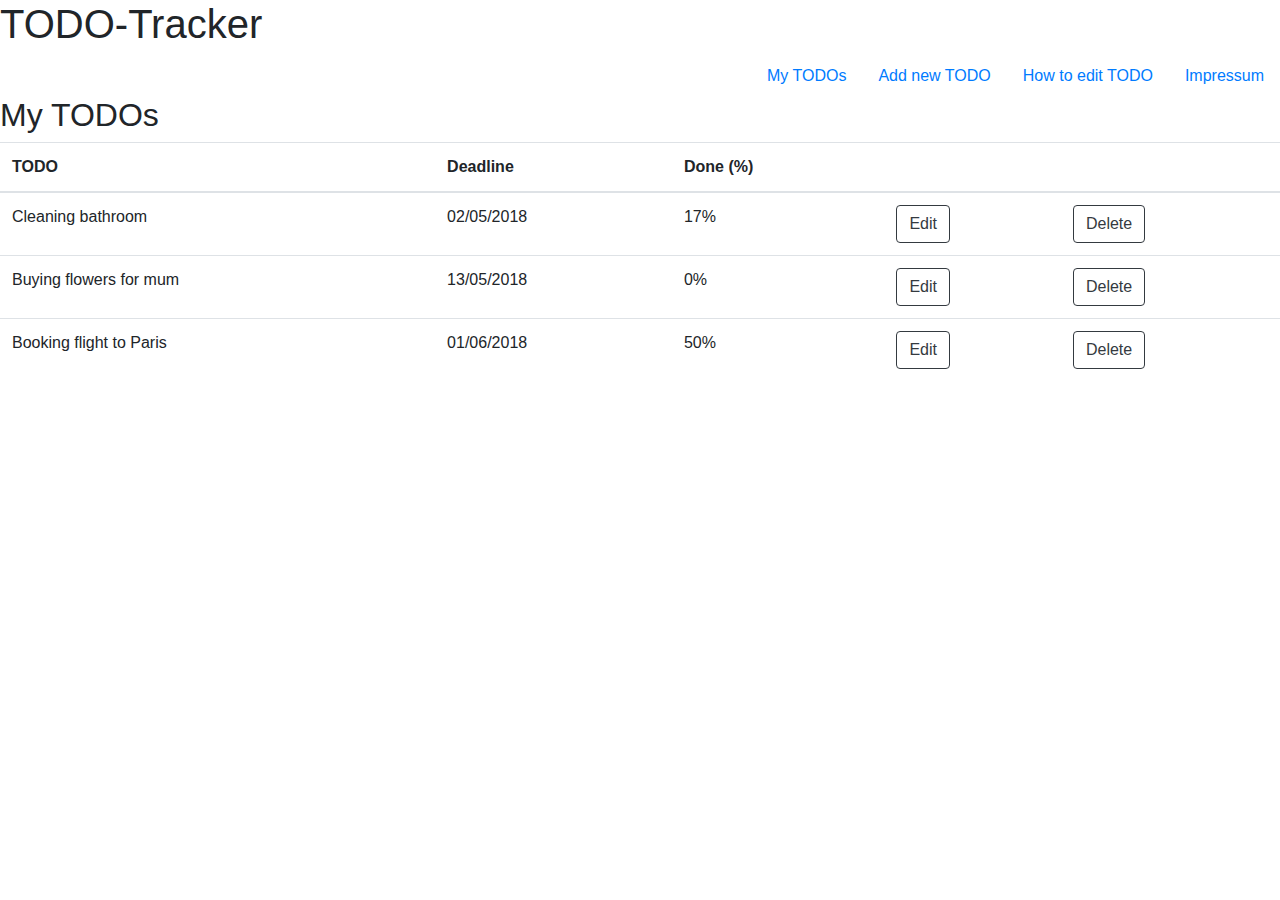
==== index.html @ 0db9ea51 "Add files via upload" ====
<!doctype html>
<html lang="en">
  <head>
    <!-- Required meta tags -->
    <meta charset="utf-8">
    <meta name="viewport" content="width=device-width, initial-scale=1, shrink-to-fit=no">

    <!-- Bootstrap CSS -->
    <link rel="stylesheet" href="https://maxcdn.bootstrapcdn.com/bootstrap/4.0.0/css/bootstrap.min.css" integrity="sha384-Gn5384xqQ1aoWXA+058RXPxPg6fy4IWvTNh0E263XmFcJlSAwiGgFAW/dAiS6JXm" crossorigin="anonymous">

    <title>TODO-Tracker</title>
  </head>
  <body>
    <h1>TODO-Tracker</h1>
    
    <!--Menu to navigate to subpages-->
    <nav>
        <ul class="nav nav-pills justify-content-end flex-column flex-sm-row">
      <li class="nav-item">
        <a class="nav-link flex-sm-fill " href="index.html">My TODOs</a>
      </li>
      <li class="nav-item">
        <a class="nav-link flex-sm-fill " href="addTODO.html">Add new TODO</a>
      </li>
      <li class="nav-item">
        <a class="nav-link flex-sm-fill " href="editTODO.html">How to edit TODO</a>
      </li>
      <li class="nav-item">
        <a class="nav-link flex-sm-fill " href="impressum.html">Impressum</a>
      </li>
    </ul>
    </nav>
    
    <main>
        <h2>My TODOs</h2>
        <div class = "table-responsive">
          <table class="table">
              <thead>
                <tr>
                  <th>TODO</th>
                  <th>Deadline</th>
                  <th>Done (%)</th>
                  <th></th>
                  <th></th>
                </tr>
              </thead>
              <tbody>
                <tr>
                  <td>Cleaning bathroom</td>
                  <td>02/05/2018</td>
                  <td>17%</td>
                  <td><button type="button" class="btn btn-outline-dark">Edit</button></td>
                  <td><button type="button" class="btn btn-outline-dark">Delete</button></td>
                </tr>
                <tr>
                  <td>Buying flowers for mum</td>
                  <td>13/05/2018</td>
                  <td>0%</td>
                  <td><button type="button" class="btn btn-outline-dark">Edit</button></td>
                  <td><button type="button" class="btn btn-outline-dark">Delete</button></td>
                </tr>
                <tr>
                  <td>Booking flight to Paris</td>
                  <td>01/06/2018</td>
                  <td>50%</td>
                  <td><button type="button" class="btn btn-outline-dark">Edit</button></td>
                  <td><button type="button" class="btn btn-outline-dark">Delete</button></td>
                </tr>
              </tbody>
          </table>
        </div>
    </main>

    <!-- Optional JavaScript -->
    <!-- jQuery first, then Popper.js, then Bootstrap JS -->
    <script src="https://code.jquery.com/jquery-3.2.1.slim.min.js" integrity="sha384-KJ3o2DKtIkvYIK3UENzmM7KCkRr/rE9/Qpg6aAZGJwFDMVNA/GpGFF93hXpG5KkN" crossorigin="anonymous"></script>
    <script src="https://cdnjs.cloudflare.com/ajax/libs/popper.js/1.12.9/umd/popper.min.js" integrity="sha384-ApNbgh9B+Y1QKtv3Rn7W3mgPxhU9K/ScQsAP7hUibX39j7fakFPskvXusvfa0b4Q" crossorigin="anonymous"></script>
    <script src="https://maxcdn.bootstrapcdn.com/bootstrap/4.0.0/js/bootstrap.min.js" integrity="sha384-JZR6Spejh4U02d8jOt6vLEHfe/JQGiRRSQQxSfFWpi1MquVdAyjUar5+76PVCmYl" crossorigin="anonymous"></script>
  </body>
</html>
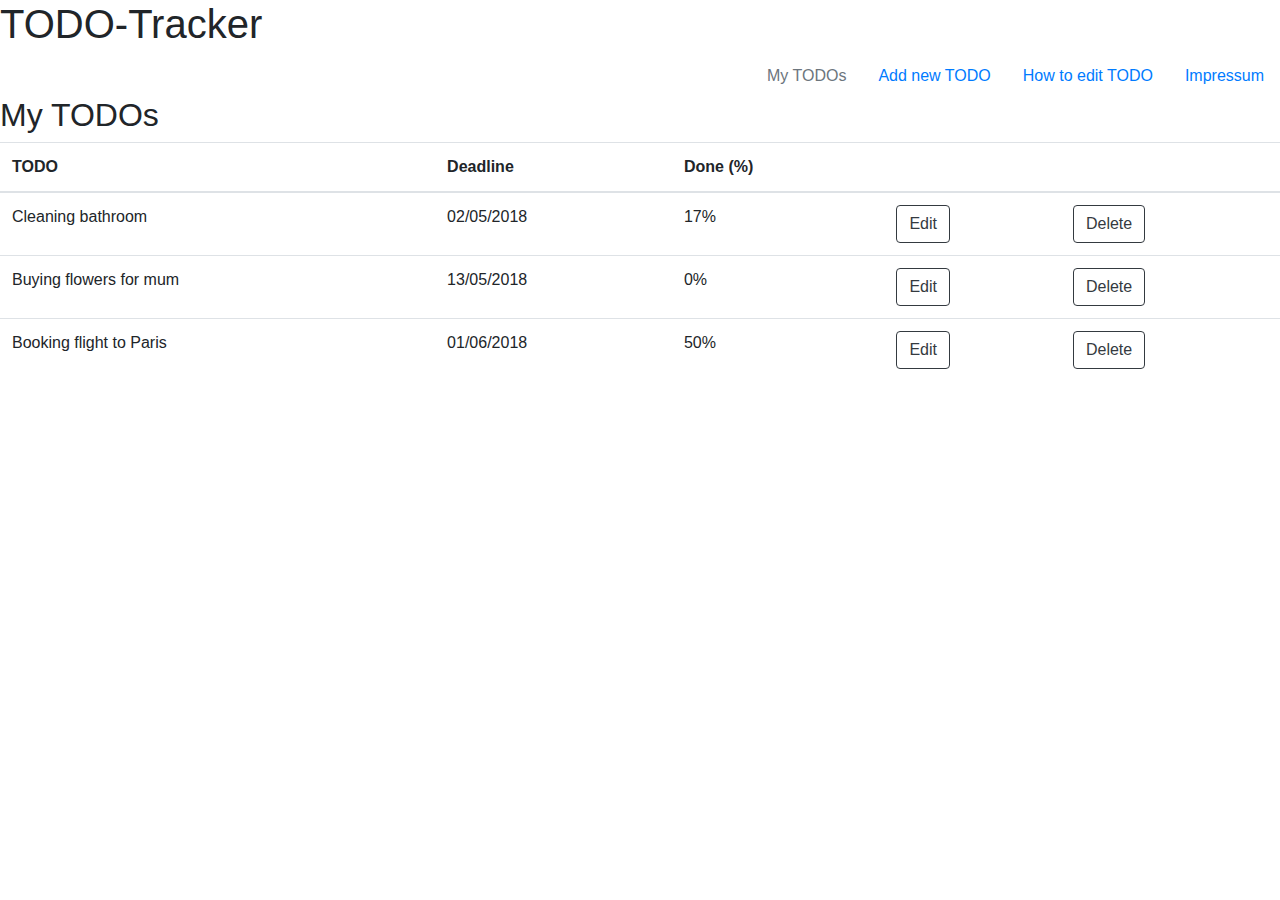
==== commit 6fa52666: "index - Navbar verbessert" ====
--- a/index.html
+++ b/index.html
@@ -1,80 +1,82 @@
-<!doctype html>
-<html lang="en">
-  <head>
-    <!-- Required meta tags -->
-    <meta charset="utf-8">
-    <meta name="viewport" content="width=device-width, initial-scale=1, shrink-to-fit=no">
-
-    <!-- Bootstrap CSS -->
-    <link rel="stylesheet" href="https://maxcdn.bootstrapcdn.com/bootstrap/4.0.0/css/bootstrap.min.css" integrity="sha384-Gn5384xqQ1aoWXA+058RXPxPg6fy4IWvTNh0E263XmFcJlSAwiGgFAW/dAiS6JXm" crossorigin="anonymous">
-
-    <title>TODO-Tracker</title>
-  </head>
-  <body>
-    <h1>TODO-Tracker</h1>
-    
-    <!--Menu to navigate to subpages-->
-    <nav>
-        <ul class="nav nav-pills justify-content-end flex-column flex-sm-row">
-      <li class="nav-item">
-        <a class="nav-link flex-sm-fill " href="index.html">My TODOs</a>
-      </li>
-      <li class="nav-item">
-        <a class="nav-link flex-sm-fill " href="addTODO.html">Add new TODO</a>
-      </li>
-      <li class="nav-item">
-        <a class="nav-link flex-sm-fill " href="editTODO.html">How to edit TODO</a>
-      </li>
-      <li class="nav-item">
-        <a class="nav-link flex-sm-fill " href="impressum.html">Impressum</a>
-      </li>
-    </ul>
-    </nav>
-    
-    <main>
-        <h2>My TODOs</h2>
-        <div class = "table-responsive">
-          <table class="table">
-              <thead>
-                <tr>
-                  <th>TODO</th>
-                  <th>Deadline</th>
-                  <th>Done (%)</th>
-                  <th></th>
-                  <th></th>
-                </tr>
-              </thead>
-              <tbody>
-                <tr>
-                  <td>Cleaning bathroom</td>
-                  <td>02/05/2018</td>
-                  <td>17%</td>
-                  <td><button type="button" class="btn btn-outline-dark">Edit</button></td>
-                  <td><button type="button" class="btn btn-outline-dark">Delete</button></td>
-                </tr>
-                <tr>
-                  <td>Buying flowers for mum</td>
-                  <td>13/05/2018</td>
-                  <td>0%</td>
-                  <td><button type="button" class="btn btn-outline-dark">Edit</button></td>
-                  <td><button type="button" class="btn btn-outline-dark">Delete</button></td>
-                </tr>
-                <tr>
-                  <td>Booking flight to Paris</td>
-                  <td>01/06/2018</td>
-                  <td>50%</td>
-                  <td><button type="button" class="btn btn-outline-dark">Edit</button></td>
-                  <td><button type="button" class="btn btn-outline-dark">Delete</button></td>
-                </tr>
-              </tbody>
-          </table>
-        </div>
-    </main>
-
-    <!-- Optional JavaScript -->
-    <!-- jQuery first, then Popper.js, then Bootstrap JS -->
-    <script src="https://code.jquery.com/jquery-3.2.1.slim.min.js" integrity="sha384-KJ3o2DKtIkvYIK3UENzmM7KCkRr/rE9/Qpg6aAZGJwFDMVNA/GpGFF93hXpG5KkN" crossorigin="anonymous"></script>
-    <script src="https://cdnjs.cloudflare.com/ajax/libs/popper.js/1.12.9/umd/popper.min.js" integrity="sha384-ApNbgh9B+Y1QKtv3Rn7W3mgPxhU9K/ScQsAP7hUibX39j7fakFPskvXusvfa0b4Q" crossorigin="anonymous"></script>
-    <script src="https://maxcdn.bootstrapcdn.com/bootstrap/4.0.0/js/bootstrap.min.js" integrity="sha384-JZR6Spejh4U02d8jOt6vLEHfe/JQGiRRSQQxSfFWpi1MquVdAyjUar5+76PVCmYl" crossorigin="anonymous"></script>
-  </body>
+<!doctype html>
+<html lang="en">
+  <head>
+    <!-- Required meta tags -->
+    <meta charset="utf-8">
+    <meta name="viewport" content="width=device-width, initial-scale=1, shrink-to-fit=no">
+
+    <!-- Bootstrap CSS -->
+    <link rel="stylesheet" href="https://maxcdn.bootstrapcdn.com/bootstrap/4.0.0/css/bootstrap.min.css" integrity="sha384-Gn5384xqQ1aoWXA+058RXPxPg6fy4IWvTNh0E263XmFcJlSAwiGgFAW/dAiS6JXm" crossorigin="anonymous">
+
+    <title>TODO-Tracker</title>
+  </head>
+  <body>
+    <h1>TODO-Tracker</h1>
+    
+    <!--Menu to navigate to subpages-->
+	<nav>
+        <ul class="nav justify-content-end flex-column flex-sm-row">
+      <li class="nav-item">
+        <a class="nav-link flex-sm-fill disabled" href="index.html">My TODOs</a>
+      </li>
+      <li class="nav-item">
+        <a class="nav-link flex-sm-fill " href="addTODO.html">Add new TODO</a>
+      </li>
+      <li class="nav-item">
+        <a class="nav-link flex-sm-fill " href="editTODO.html">How to edit TODO</a>
+      </li>
+      <li class="nav-item">
+        <a class="nav-link flex-sm-fill " href="impressum.html">Impressum</a>
+      </li>
+		</ul>
+	</nav>
+
+	
+    
+    <main>
+        <h2>My TODOs</h2>
+        <div class = "table-responsive">
+          <table class="table">
+              <thead>
+                <tr>
+                  <th>TODO</th>
+                  <th>Deadline</th>
+                  <th>Done (%)</th>
+                  <th></th>
+                  <th></th>
+                </tr>
+              </thead>
+              <tbody>
+                <tr>
+                  <td>Cleaning bathroom</td>
+                  <td>02/05/2018</td>
+                  <td>17%</td>
+                  <td><button type="button" class="btn btn-outline-dark">Edit</button></td>
+                  <td><button type="button" class="btn btn-outline-dark">Delete</button></td>
+                </tr>
+                <tr>
+                  <td>Buying flowers for mum</td>
+                  <td>13/05/2018</td>
+                  <td>0%</td>
+                  <td><button type="button" class="btn btn-outline-dark">Edit</button></td>
+                  <td><button type="button" class="btn btn-outline-dark">Delete</button></td>
+                </tr>
+                <tr>
+                  <td>Booking flight to Paris</td>
+                  <td>01/06/2018</td>
+                  <td>50%</td>
+                  <td><button type="button" class="btn btn-outline-dark">Edit</button></td>
+                  <td><button type="button" class="btn btn-outline-dark">Delete</button></td>
+                </tr>
+              </tbody>
+          </table>
+        </div>
+    </main>
+
+    <!-- Optional JavaScript -->
+    <!-- jQuery first, then Popper.js, then Bootstrap JS -->
+    <script src="https://code.jquery.com/jquery-3.2.1.slim.min.js" integrity="sha384-KJ3o2DKtIkvYIK3UENzmM7KCkRr/rE9/Qpg6aAZGJwFDMVNA/GpGFF93hXpG5KkN" crossorigin="anonymous"></script>
+    <script src="https://cdnjs.cloudflare.com/ajax/libs/popper.js/1.12.9/umd/popper.min.js" integrity="sha384-ApNbgh9B+Y1QKtv3Rn7W3mgPxhU9K/ScQsAP7hUibX39j7fakFPskvXusvfa0b4Q" crossorigin="anonymous"></script>
+    <script src="https://maxcdn.bootstrapcdn.com/bootstrap/4.0.0/js/bootstrap.min.js" integrity="sha384-JZR6Spejh4U02d8jOt6vLEHfe/JQGiRRSQQxSfFWpi1MquVdAyjUar5+76PVCmYl" crossorigin="anonymous"></script>
+  </body>
 </html>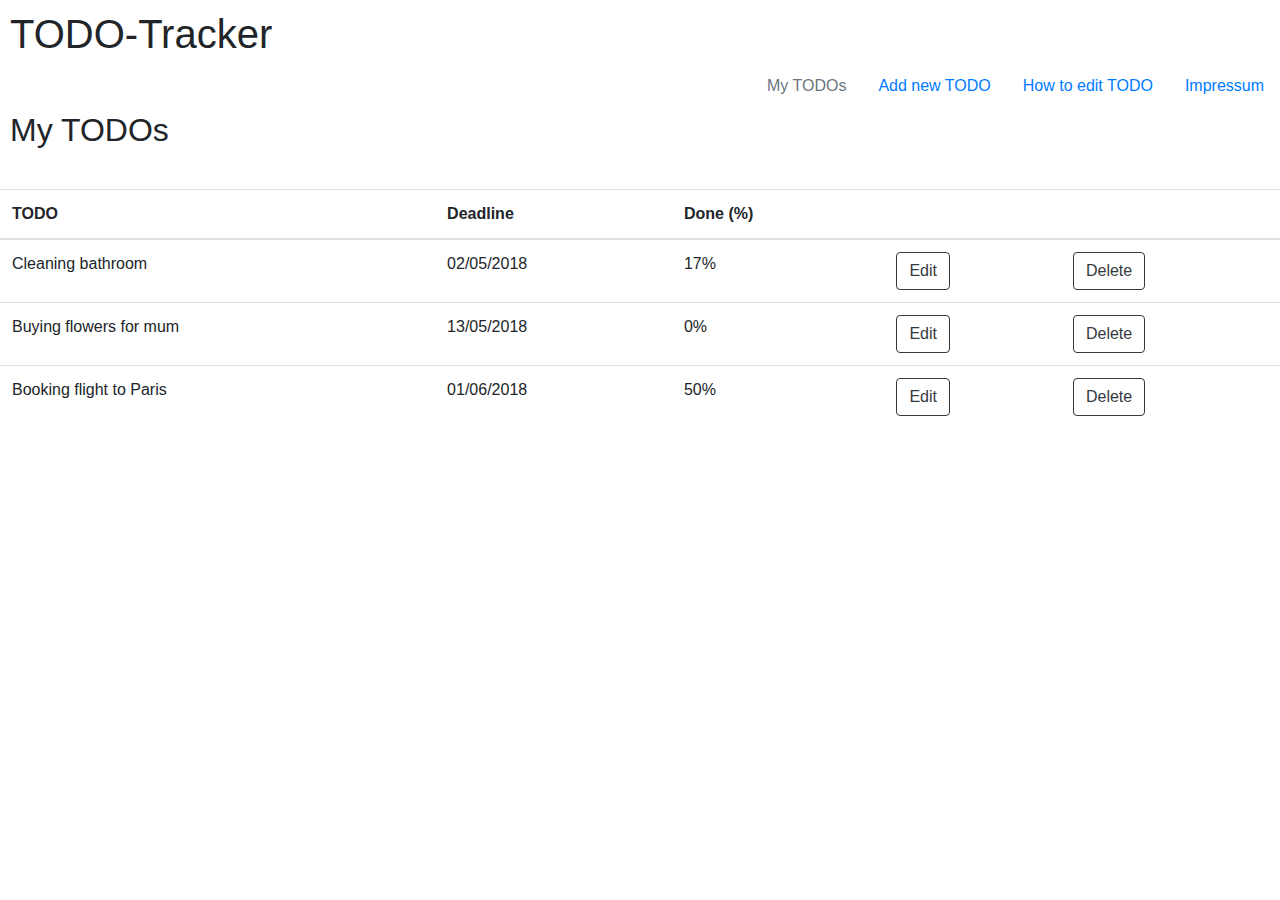
==== commit fa4d7940: "kleine Überarbeitung mit css" ====
--- a/index.html
+++ b/index.html
@@ -7,7 +7,8 @@
 
     <!-- Bootstrap CSS -->
     <link rel="stylesheet" href="https://maxcdn.bootstrapcdn.com/bootstrap/4.0.0/css/bootstrap.min.css" integrity="sha384-Gn5384xqQ1aoWXA+058RXPxPg6fy4IWvTNh0E263XmFcJlSAwiGgFAW/dAiS6JXm" crossorigin="anonymous">
-
+	<link rel="stylesheet" type="text/css" href="todos.css">
+	
     <title>TODO-Tracker</title>
   </head>
   <body>
@@ -23,7 +24,7 @@
         <a class="nav-link flex-sm-fill " href="addTODO.html">Add new TODO</a>
       </li>
       <li class="nav-item">
-        <a class="nav-link flex-sm-fill " href="editTODO.html">How to edit TODO</a>
+        <a class="nav-link flex-sm-fill " href="howToeditTODO.html">How to edit TODO</a>
       </li>
       <li class="nav-item">
         <a class="nav-link flex-sm-fill " href="impressum.html">Impressum</a>
@@ -51,7 +52,7 @@
                   <td>Cleaning bathroom</td>
                   <td>02/05/2018</td>
                   <td>17%</td>
-                  <td><button type="button" class="btn btn-outline-dark">Edit</button></td>
+                  <td><button onclick="location.href='editTODO.html'" type="button" class="btn btn-outline-dark">Edit</button></td>
                   <td><button type="button" class="btn btn-outline-dark">Delete</button></td>
                 </tr>
                 <tr>
--- a/todos.css
+++ b/todos.css
@@ -0,0 +1,10 @@
+h1 {
+	margin-top: 10px;
+	margin-left: 10px;
+}
+
+h2 {
+	margin-top: 5px;
+	margin-left: 10px;
+	margin-bottom: 40px;
+}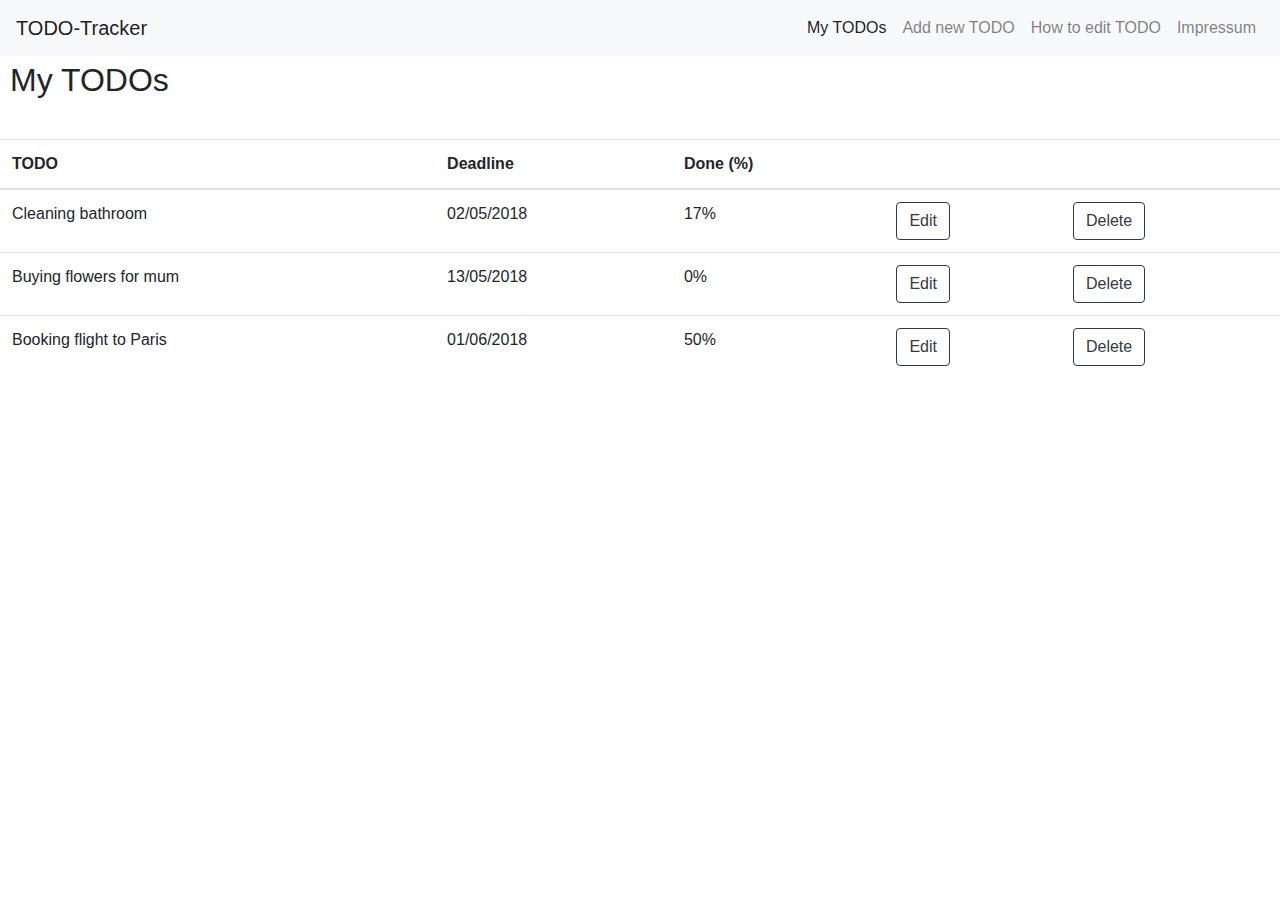
==== commit bcb0471e: "consistent navbar, minor changes" ====
--- a/index.html
+++ b/index.html
@@ -8,36 +8,32 @@
     <!-- Bootstrap CSS -->
     <link rel="stylesheet" href="https://maxcdn.bootstrapcdn.com/bootstrap/4.0.0/css/bootstrap.min.css" integrity="sha384-Gn5384xqQ1aoWXA+058RXPxPg6fy4IWvTNh0E263XmFcJlSAwiGgFAW/dAiS6JXm" crossorigin="anonymous">
 	<link rel="stylesheet" type="text/css" href="todos.css">
+	<link rel="icon" type="image/svg+xml" href="favicon.svg" sizes="any">
 	
     <title>TODO-Tracker</title>
   </head>
   <body>
-    <h1>TODO-Tracker</h1>
-    
-    <!--Menu to navigate to subpages-->
-	<nav>
-        <ul class="nav justify-content-end flex-column flex-sm-row">
-      <li class="nav-item">
-        <a class="nav-link flex-sm-fill disabled" href="index.html">My TODOs</a>
-      </li>
-      <li class="nav-item">
-        <a class="nav-link flex-sm-fill " href="addTODO.html">Add new TODO</a>
-      </li>
-      <li class="nav-item">
-        <a class="nav-link flex-sm-fill " href="howToeditTODO.html">How to edit TODO</a>
-      </li>
-      <li class="nav-item">
-        <a class="nav-link flex-sm-fill " href="impressum.html">Impressum</a>
-      </li>
-		</ul>
-	</nav>
-
-	
-    
+     <!--Menu to navigate to subpages-->
+  <div>
+    <nav class="navbar navbar-expand-md navbar-light bg-light">
+      <a class="navbar-brand" href="#">TODO-Tracker</a>
+      <button class="navbar-toggler navbar-toggler-right" type="button" data-toggle="collapse" data-target="#navbar1" aria-controls="navbar1" aria-expanded="false" aria-label="Toggle navigation">
+        <span class="navbar-toggler-icon"></span>
+      </button>
+      <div class="collapse navbar-collapse justify-content-end" id="navbar1">
+        <ul class="navbar-nav">
+          <li class="nav-item"><a class="nav-link active" href="index.html">My TODOs</a></li>
+          <li class="nav-item"><a class="nav-link" href="addTODO.html">Add new TODO</a></li>
+          <li class="nav-item"><a class="nav-link" href="howToeditTODO.html">How to edit TODO</a></li>
+          <li class="nav-item"><a class="nav-link" href="impressum.html">Impressum</a></li>
+        </ul>
+      </div>
+    </nav>
+  <!-- End of Navbar --> 
     <main>
         <h2>My TODOs</h2>
         <div class = "table-responsive">
-          <table class="table">
+          <table class="table table-hover">
               <thead>
                 <tr>
                   <th>TODO</th>
@@ -74,7 +70,6 @@
         </div>
     </main>
 
-    <!-- Optional JavaScript -->
     <!-- jQuery first, then Popper.js, then Bootstrap JS -->
     <script src="https://code.jquery.com/jquery-3.2.1.slim.min.js" integrity="sha384-KJ3o2DKtIkvYIK3UENzmM7KCkRr/rE9/Qpg6aAZGJwFDMVNA/GpGFF93hXpG5KkN" crossorigin="anonymous"></script>
     <script src="https://cdnjs.cloudflare.com/ajax/libs/popper.js/1.12.9/umd/popper.min.js" integrity="sha384-ApNbgh9B+Y1QKtv3Rn7W3mgPxhU9K/ScQsAP7hUibX39j7fakFPskvXusvfa0b4Q" crossorigin="anonymous"></script>
--- a/todos.css
+++ b/todos.css
@@ -7,4 +7,18 @@
 	margin-top: 5px;
 	margin-left: 10px;
 	margin-bottom: 40px;
-}+}
+
+p {
+	margin-top: 50px;
+	margin-left: 10px;
+	margin-bottom: 2px;
+}
+
+.range{
+	min-width: 75px;
+}
+
+.calender{
+	max-width: 200px;
+}
